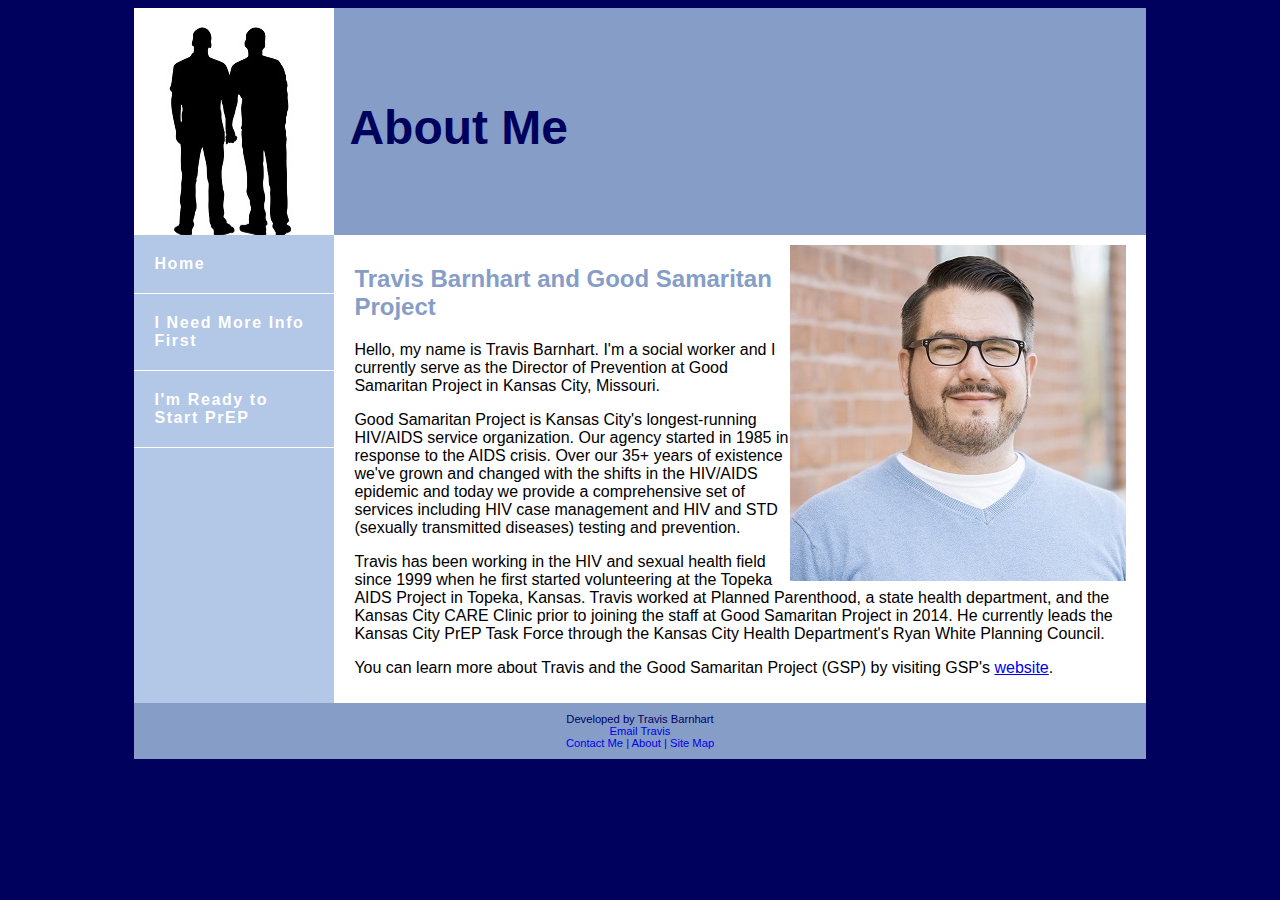
==== about.html @ 83338c77 "Add files via upload" ====
<!DOCTYPE html>
<html lang="en">
<head>
<title>Get PrEP Now - About Travis</title>
<meta charset="utf-8">
<link rel="stylesheet" href="preppy.css">
<style>
img { float: right; }
</style>
</head>
<body>
<div id="wrapper">
 <header>
  <h1>About Me</h1>
 </header>
<nav>
 <ul>
  <li><a href="index.html">Home</a></li>
  <li><a href="getinfo.html">I Need More Info First</a></li>
  <li><a href="ready.html">I'm Ready to Start PrEP</a></li>
 </ul>
</nav>

<main>
  <img src="TravisGSP.jpg" width="336" height="336" alt="Travis Barnhart">  

  <h2>Travis Barnhart and Good Samaritan Project</h2>
  
  <p>Hello, my name is Travis Barnhart. I'm a social worker and I currently 
  serve as the Director of Prevention at Good Samaritan Project in Kansas City, Missouri.</p>
  <p>Good Samaritan Project is Kansas City's longest-running HIV/AIDS service 
  organization. Our agency started in 1985 in response to the AIDS crisis. Over our 35+ years 
  of existence we've grown and changed with the shifts in the HIV/AIDS epidemic and today 
  we provide a comprehensive set of services including HIV case management and HIV and STD 
  (sexually transmitted diseases) testing and prevention.</p>
  <p>Travis has been working in the HIV and sexual health field since 1999 when he first 
  started volunteering at the Topeka AIDS Project in Topeka, Kansas. Travis worked 
  at Planned Parenthood, a state health department, and the Kansas City CARE Clinic prior 
  to joining the staff at Good Samaritan Project in 2014. He currently leads the Kansas City 
  PrEP Task Force through the Kansas City Health Department's Ryan White Planning Council.</p>
  <p>You can learn more about Travis and the Good Samaritan Project (GSP) 
  by visiting GSP's <a href="https://www.gsp-kc.org">website</a>.</p>
</main>

<footer>Developed by Travis Barnhart <br>
<a href="mailto:s1421583@student.mcckc.edu">
Email Travis</a><br>
<a href="contact.html">Contact Me  </a>
<a href="about.html">&#124  About  </a>
<a href="sitemap.html">&#124  Site Map</a>
</footer>
</div>
</body>

</html>
---- preppy.css ----
body {		background-color: #00005D; 
		font-family: Verdana, Arial, sans-serif; }

#wrapper {	margin: 0 auto;
		width: 80%; 
		min-width: 960px; max-width: 1200px;
		background-color: #B3C7E6;
		color: #000066; }

header { 	background-color: #869DC7;
		color: #00005D;
		font-size: 150%;
		padding: 60px 10px 60px 215px;
		background-repeat: no-repeat;
		background-image: url(gaycouple.jpg); }

h1 { 		margin-bottom: 20px; }

h2 { 		color: #869DC7;
		font-family: Arial, sans-serif; }

#floatleft { 	float: left;
		margin: 10px; }

nav { 		float: left;
		width: 200px;
		font-weight: bold;
		letter-spacing: 0.1em; }

nav ul { 	list-style-type: none; 
		margin: 0; 
		padding: 0; }

nav a { 	text-decoration: none;
		padding: 20px;
		display: block;
		background-color: #B3C7E6;
		border-bottom: 1px solid #FFFFFF; }

nav a:link { 	color: #FFFFFF; }

nav a:visited { color: #EAEAEA; }

nav a:hover { 	color: #869DC7; 
		background-color: #EAEAEA; }

#bigbutton {	text-decoration: none;
		width: 200px;
		font-weight: bold;
		letter-spacing: 0.1em;
		padding: 20px;
		display: block;
		background-color: #B3C7E6;
		border: 1px solid #FFFFFF; 
		float: left; }

main { 		background-color: #ffffff; 
		color: #000000;
		padding: 10px 20px; display: block;
		overflow: auto; }

table {		margin: auto;
		border: 5px solid #000066;
		width: 600px;
		border-spacing: 0; }

td, th {	padding: 0.5em;
		// border-style: none;
		font-family: Arial, sans-serif; }

caption {	font-family: Verdana, sans-serif; 
		font-weight: bold;
		font-size: 1.2em;
		padding-bottom: 0.5; }


tr:first-of-type { background-color: #000066;
		   color: #eaeaea; }

tr:nth-of-type(even) { background-color: #eaeaea; }

footer { 	font-size: 70%;
		text-align: center;
		padding: 10px;
		background-color: #869DC7;
		clear: both; }
footer a { 	text-decoration: none; }
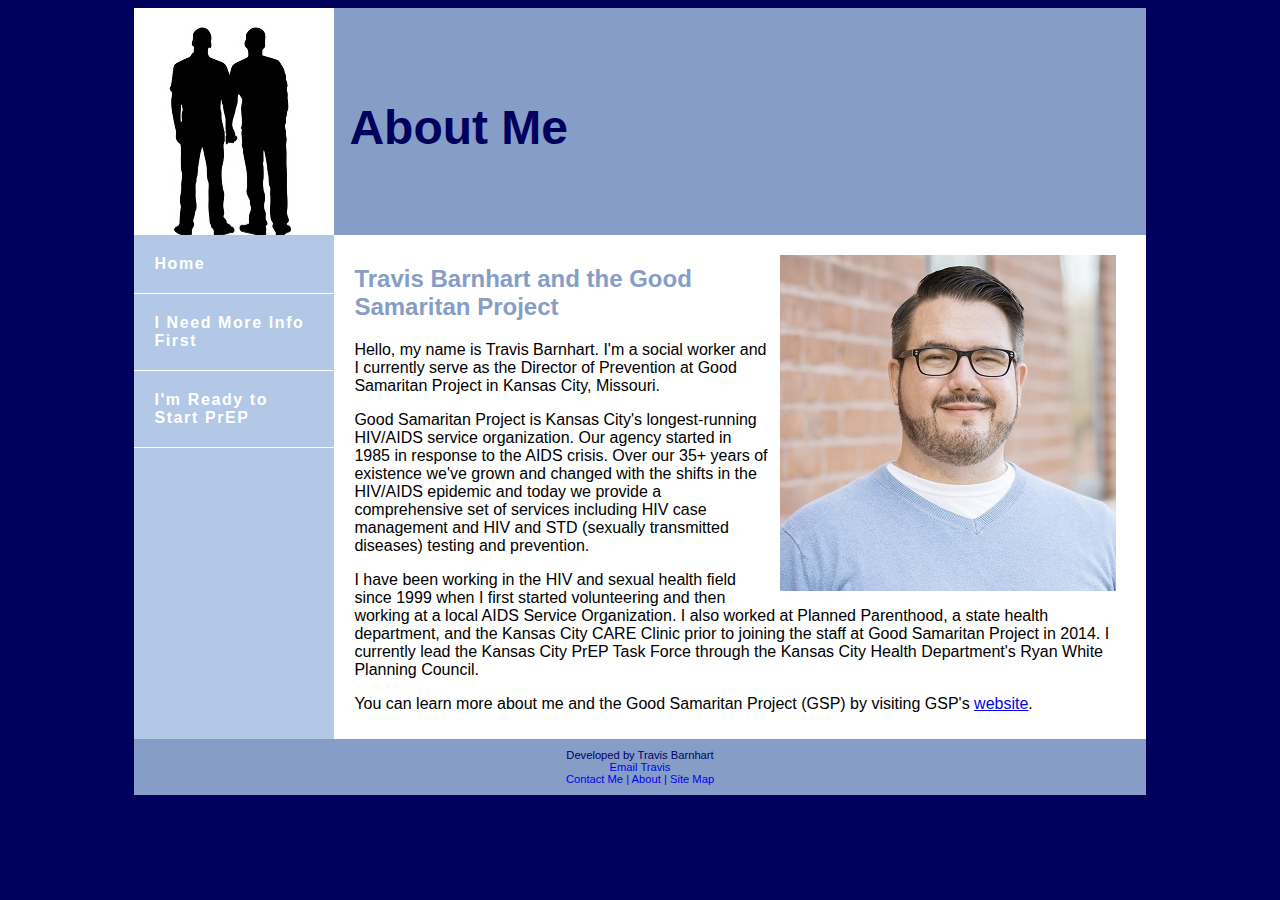
==== commit 533a716b: "Add files via upload" ====
--- a/about.html
+++ b/about.html
@@ -24,7 +24,7 @@
 <main>
   <img src="TravisGSP.jpg" width="336" height="336" alt="Travis Barnhart">  
 
-  <h2>Travis Barnhart and Good Samaritan Project</h2>
+  <h2>Travis Barnhart and the Good Samaritan Project</h2>
   
   <p>Hello, my name is Travis Barnhart. I'm a social worker and I currently 
   serve as the Director of Prevention at Good Samaritan Project in Kansas City, Missouri.</p>
@@ -33,13 +33,13 @@
   of existence we've grown and changed with the shifts in the HIV/AIDS epidemic and today 
   we provide a comprehensive set of services including HIV case management and HIV and STD 
   (sexually transmitted diseases) testing and prevention.</p>
-  <p>Travis has been working in the HIV and sexual health field since 1999 when he first 
-  started volunteering at the Topeka AIDS Project in Topeka, Kansas. Travis worked 
+  <p>I have been working in the HIV and sexual health field since 1999 when I first 
+  started volunteering and then working at a local AIDS Service Organization. I also worked 
   at Planned Parenthood, a state health department, and the Kansas City CARE Clinic prior 
-  to joining the staff at Good Samaritan Project in 2014. He currently leads the Kansas City 
+  to joining the staff at Good Samaritan Project in 2014. I currently lead the Kansas City 
   PrEP Task Force through the Kansas City Health Department's Ryan White Planning Council.</p>
-  <p>You can learn more about Travis and the Good Samaritan Project (GSP) 
-  by visiting GSP's <a href="https://www.gsp-kc.org">website</a>.</p>
+  <p>You can learn more about me and the Good Samaritan Project (GSP) 
+  by visiting GSP's <a href="https://www.gsp-kc.org" target="_blank">website</a>.</p>
 </main>
 
 <footer>Developed by Travis Barnhart <br>
--- a/preppy.css
+++ b/preppy.css
@@ -44,20 +44,13 @@
 nav a:hover { 	color: #869DC7; 
 		background-color: #EAEAEA; }
 
-#bigbutton {	text-decoration: none;
-		width: 200px;
-		font-weight: bold;
-		letter-spacing: 0.1em;
-		padding: 20px;
-		display: block;
-		background-color: #B3C7E6;
-		border: 1px solid #FFFFFF; 
-		float: left; }
-
 main { 		background-color: #ffffff; 
 		color: #000000;
 		padding: 10px 20px; display: block;
 		overflow: auto; }
+
+main img { 	float: right;
+		padding: 10px; }
 
 table {		margin: auto;
 		border: 5px solid #000066;
